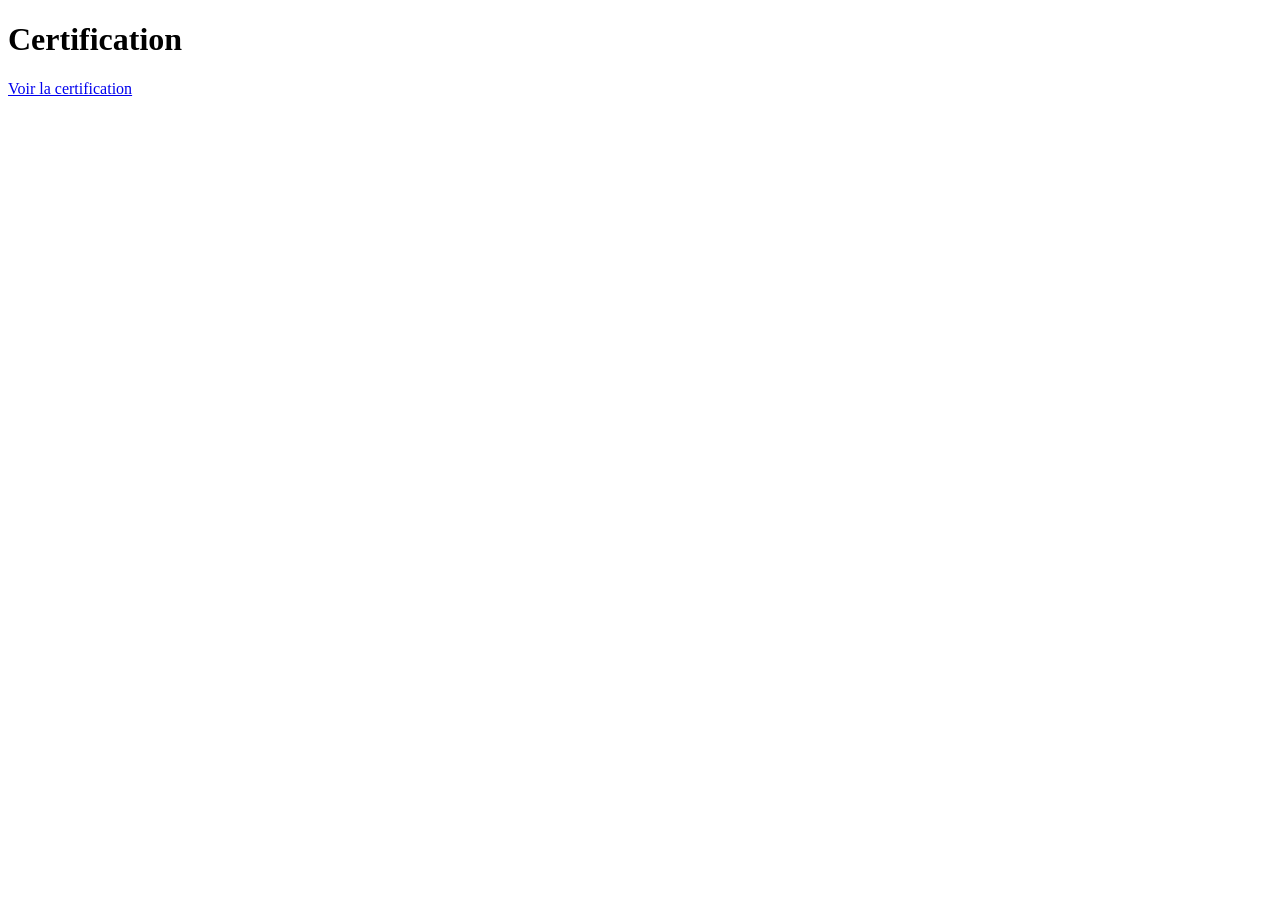
==== projet13.html @ f7a1180a "Add files via upload" ====
<!DOCTYPE html>
<html lang="fr">
<head>
  <meta charset="UTF-8">
  <meta name="viewport" content="width=device-width, initial-scale=1.0">
  <title>Projet 13</title>
</head>
<body>
  <header>
    <h1> Certification </h1>
    </header>
    <body>
        <a href="Certificat_ module 1.pdf" >Voir la certification</a>
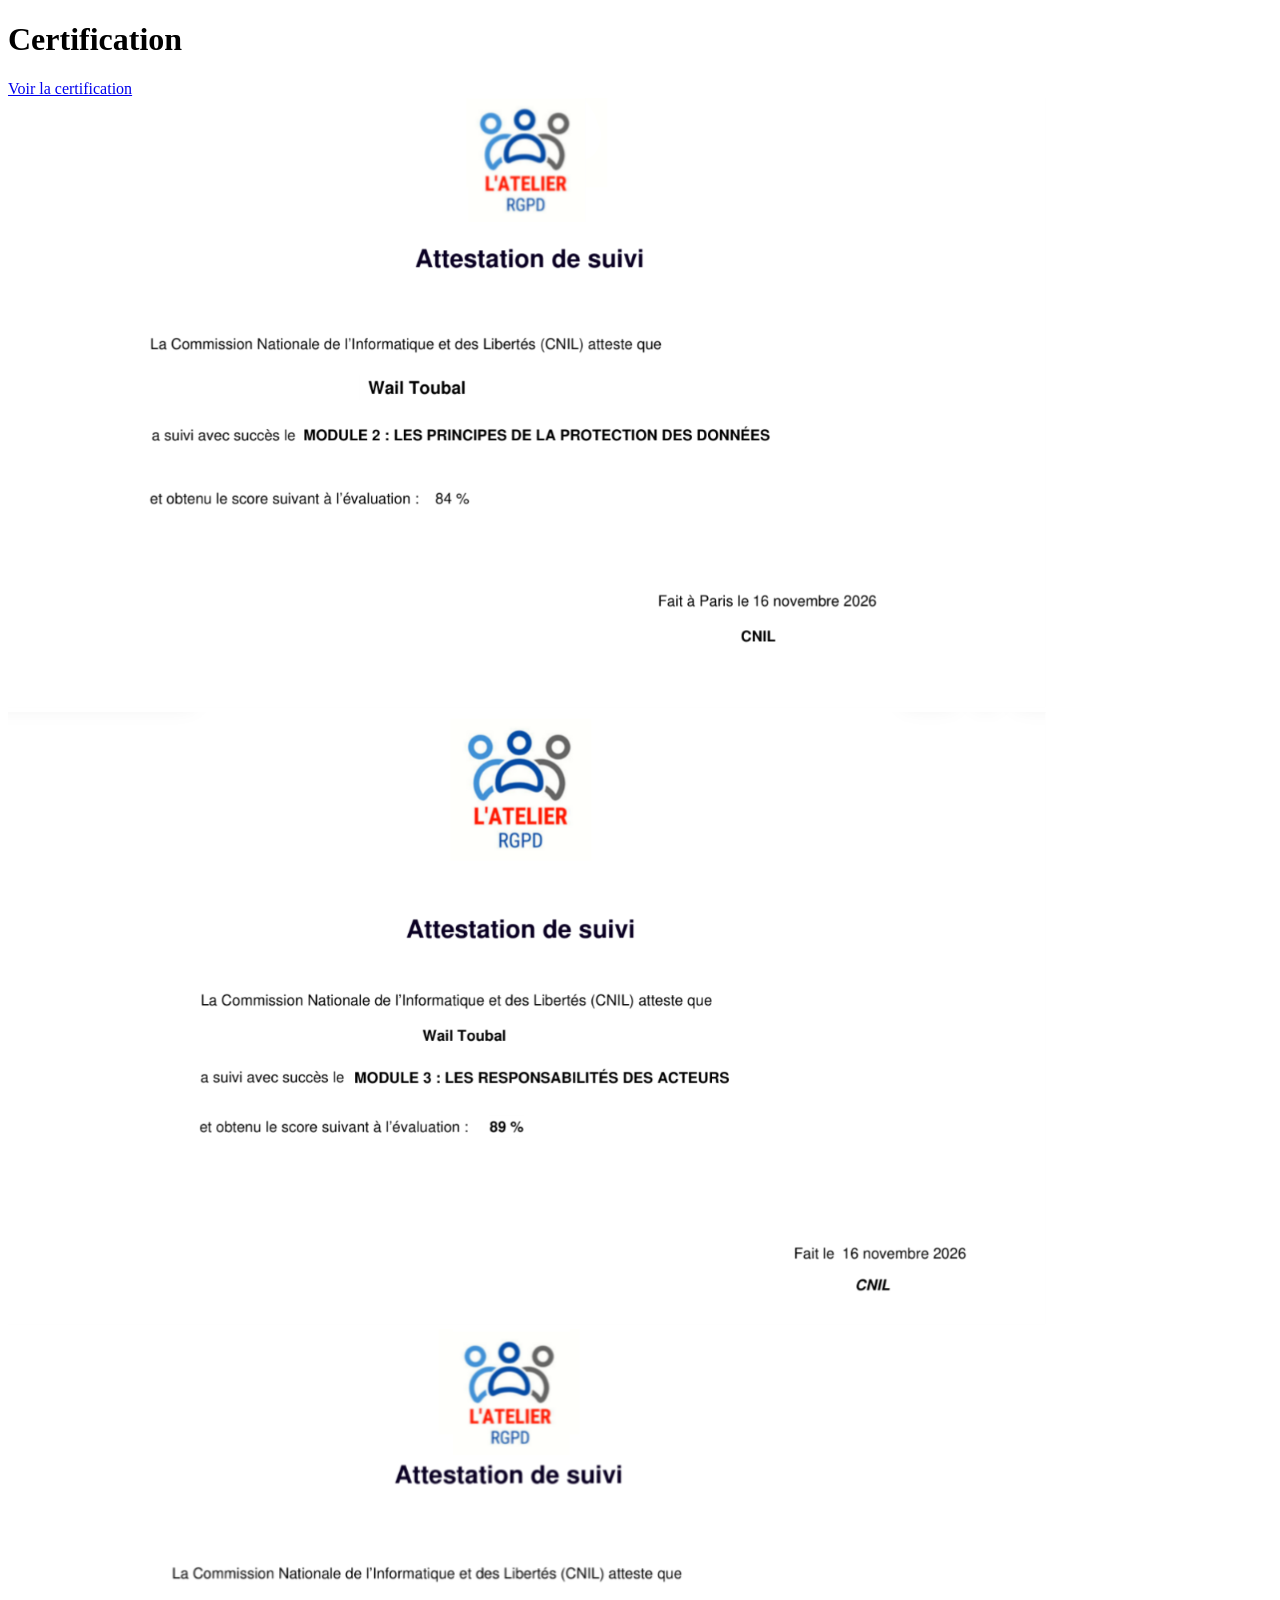
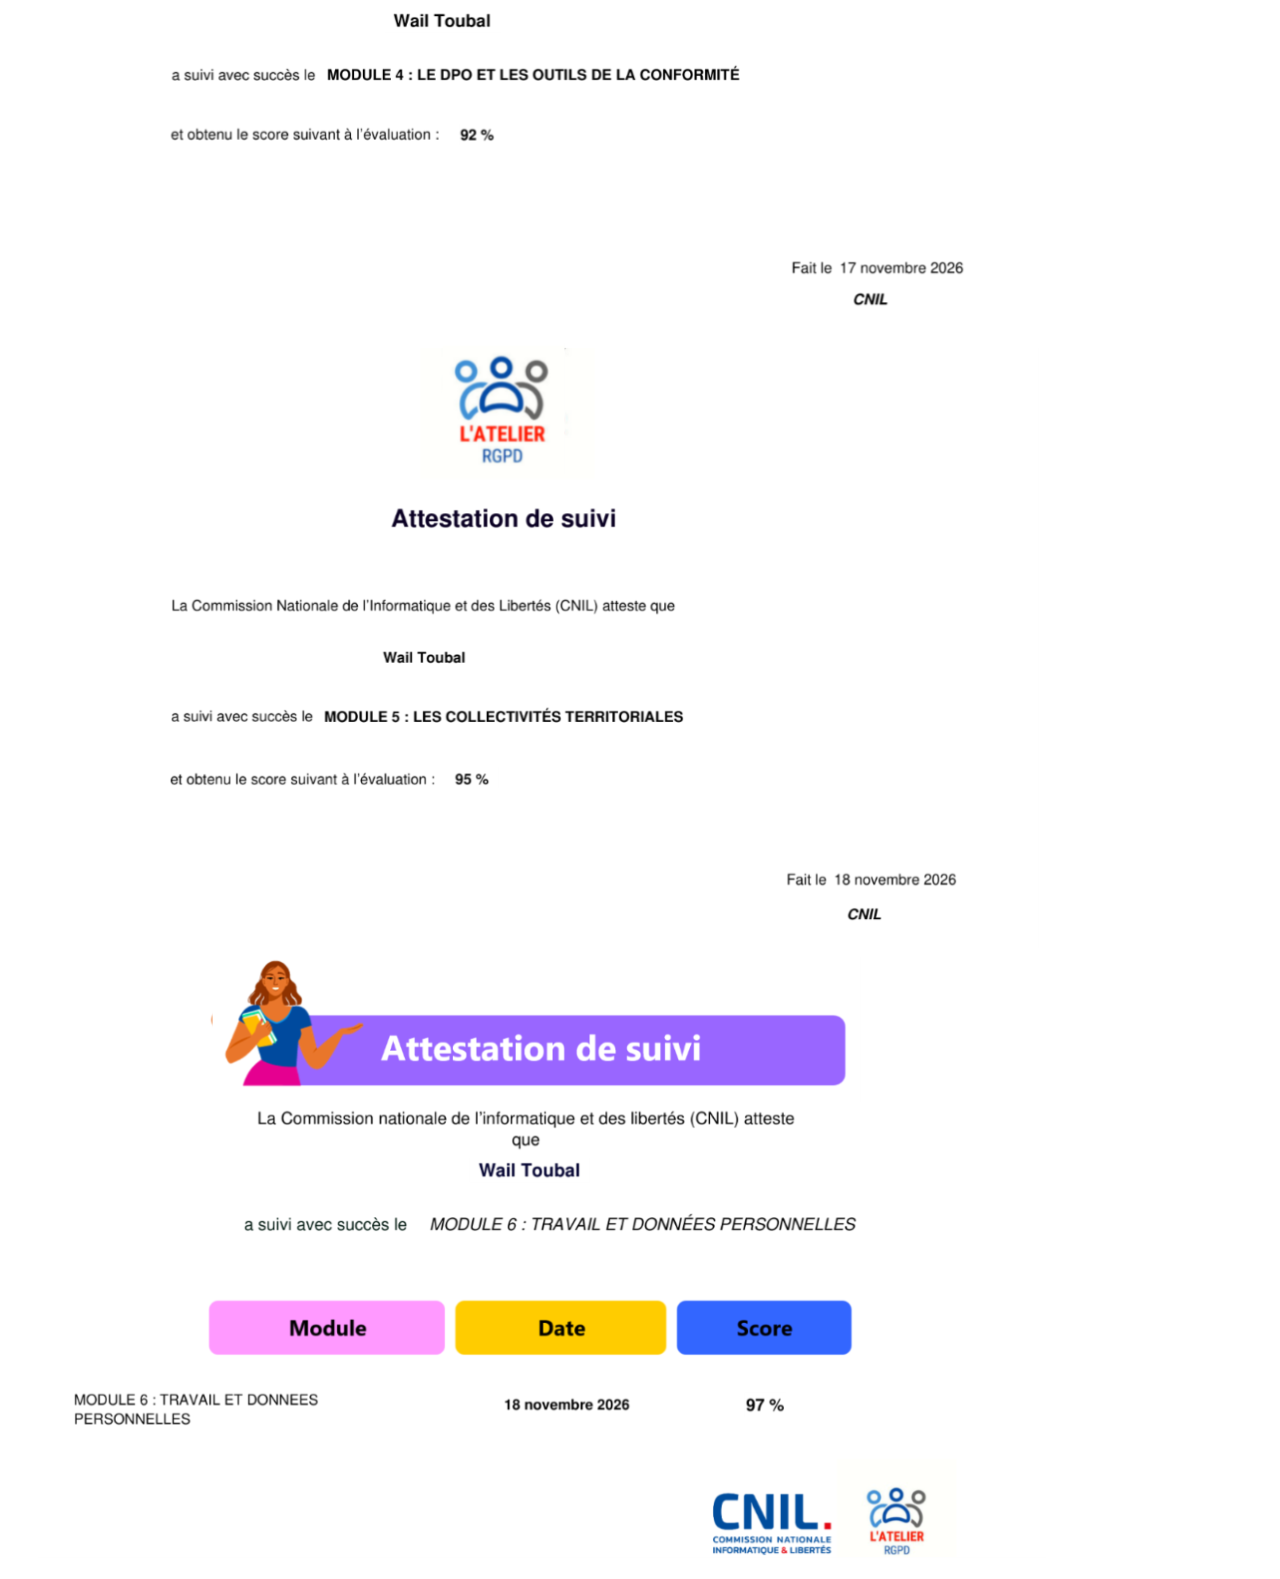
==== commit 306fe197: "Add files via upload" ====
--- a/projet13.html
+++ b/projet13.html
@@ -8,6 +8,16 @@
 <body>
   <header>
     <h1> Certification </h1>
-    </header>
-    <body>
-        <a href="Certificat_ module 1.pdf" >Voir la certification</a>
+  </header>
+  <main>
+    <a href="Certificat_ module 1.pdf">Voir la certification</a>
+    <section aria-label="Images des certifications">
+      <img src="certif2.png" alt="Certification 2" style="max-width: 100%; height: auto;">
+      <img src="certif3.png" alt="Certification 3" style="max-width: 100%; height: auto;">
+      <img src="certif4.png" alt="Certification 4" style="max-width: 100%; height: auto;">
+      <img src="certif5.png" alt="Certification 5" style="max-width: 100%; height: auto;">
+      <img src="certif6.png" alt="Certification 6" style="max-width: 100%; height: auto;">
+    </section>
+  </main>
+</body>
+</html>
